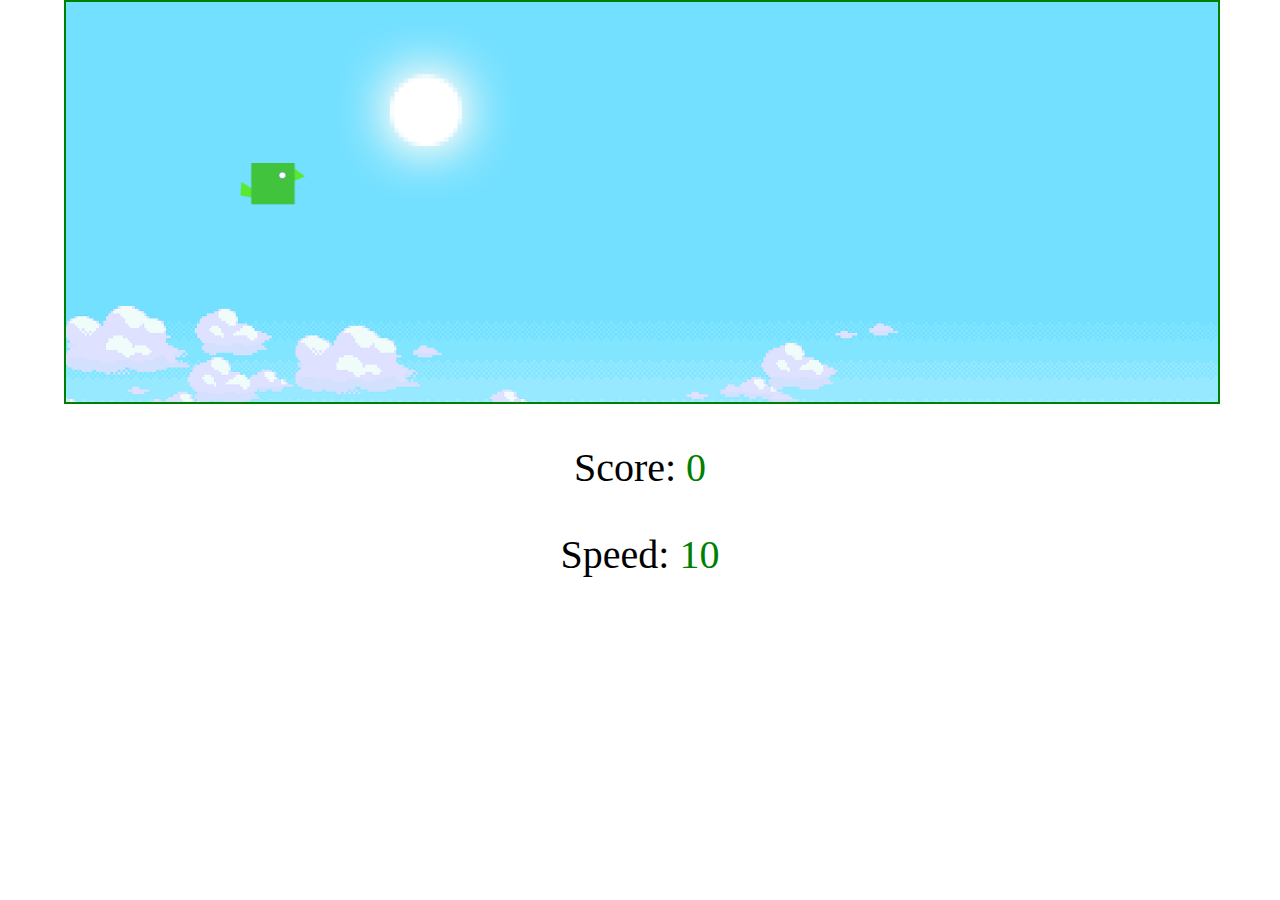
==== index.html @ 21878a4b "done" ====
<!DOCTYPE html>
<html>
    
    <head>
        <meta charset="utf-8">
        <title>Flappy-bird Game</title>
        <link rel="stylesheet" href="css/style.css">
    </head>
    <body>
    <section class="container">
        <div class="bird"></div>  
        
        <div id="pole_1" class="pole1"></div>
        <div id="pole_2" class="pole1"></div>
        <div id="pole_3" class="pole2"></div>
        <div id="pole_4" class="pole2"></div>
    </section>
        
    <div class="box_score">
        <p>Score: <span class="score">0</span></p>  
        <p>Speed: <span class="speed">10</span></p>
    </div>
    <button class="restart_btn">Restart</button>
        
        
        
    <script src="js/jquery.min.js"></script>    
    <script src="js/main.js"></script>
    </body>
    
</html>
---- css/style.css ----
body {
    width: 100%;
    height: 100%;
    margin: 0;
    padding: 0;
}
.container {
    position: relative;
    height: 400px;
    width: 90%;
    border: 2px solid green;
    background-image: url('../back.png');
    background-size: cover;
    margin-left: 5%;
    overflow: hidden;
}

.bird {
    position: absolute;
    background: url('../bird55.png');
    background-repeat: no-repeat;
    background-size: contain;
    height: 45px;
    width: 70px;
    top: 20%;
    left: 15%;
}
.pole1 {
    position: absolute;
    height: 130px;
    background: green;
    width: 50px;
    right: -40%;
}

.pole2 {
    position: absolute;
    height: 140px;
    background: green;
    width: 50px;
    right: -20%;
}
#pole_1 {
    top: 0;
    
}
#pole_2 {
    bottom: 0;
    
}

#pole_3 {
    top: 0;
    
}
#pole_4 {
    bottom: 0;
    
}
.box_score {
    text-align: center;
    font-size: 40px;
}
.box_score span {
    color: green
}
.restart_btn {
    position: absolute;
    top: 0;
    width: 100%;
    background: green;
    border: none;
    font-size: 35px;
    padding: 15px;
    color: #fff;
    display: none;
}
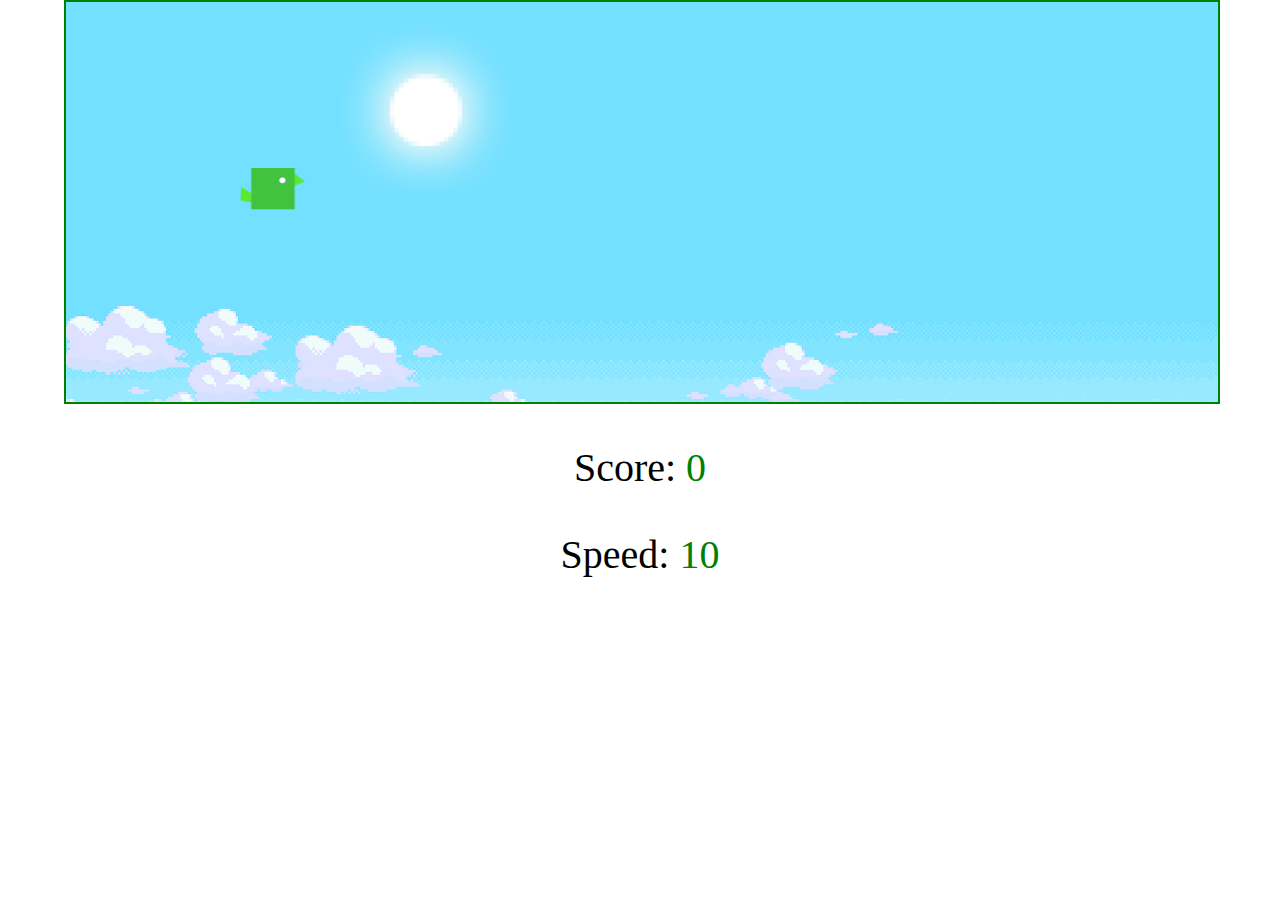
==== commit 69e64817: "Update index.html" ====
--- a/index.html
+++ b/index.html
@@ -3,7 +3,8 @@
     
     <head>
         <meta charset="utf-8">
-        <title>Flappy-bird Game</title>
+        <meta name="viewport" content="width=device-width, initial-scale=0.5, maximum-scale=0.5, user-scalable=no">
+        <title>21 sofa birthday</title>
         <link rel="stylesheet" href="css/style.css">
     </head>
     <body>
@@ -28,4 +29,4 @@
     <script src="js/main.js"></script>
     </body>
     
-</html>+</html>
